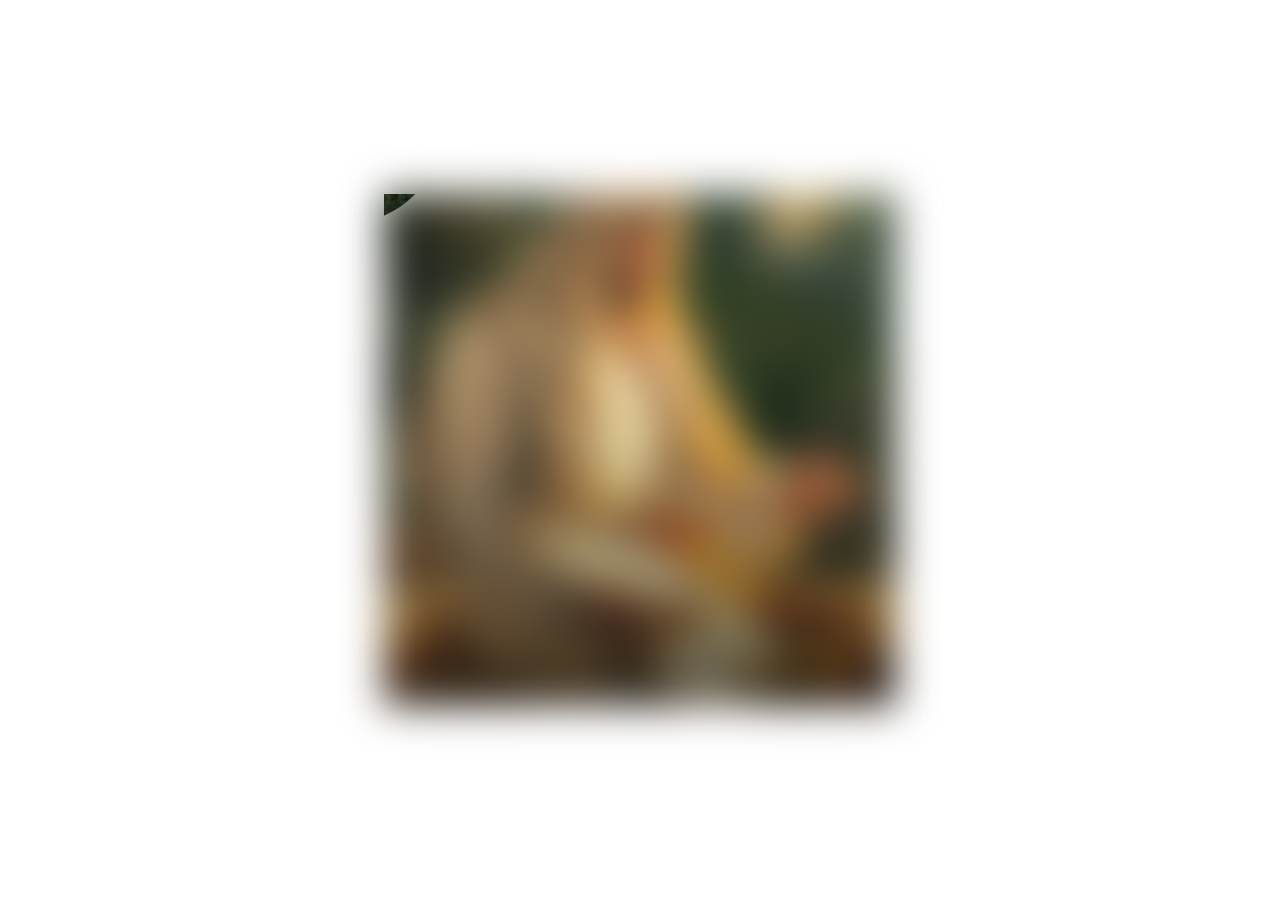
==== 7e289f1093a57d/index.html @ 920ca120 "Added sint surprise; cleaned up + housekeeping" ====
<!DOCTYPE html>
<html lang="en">
<head>
    <meta charset="UTF-8">
    <meta name="viewport" content="width=device-width, initial-scale=1.0">
    <title>Gewonnen!</title>
    <link rel="stylesheet" href="style.css">
</head>
<body>
    <div class="blurred"></div>
    <div class="overlay"></div>
    <div id="sharpen" class="sharp"></div>

    <script src="scripts.js"></script>
</body>
</html>
---- 7e289f1093a57d/style.css ----
html,body {
  height:100%;
  min-height:100%;
  padding:0;
  margin:0;
 }
 
 body {
  overflow:hidden;
 }
 
 .blurred {
  position:fixed;
  top:-40px;
  left:-40px;
  right:-40px;
  bottom:-40px;
  display:flex;
  justify-content:center;
  align-items:center;
  background-image:url("image.jpg");
  /* background-size:1512px 2016px; */
  background-position:center;
  background-repeat:no-repeat;
  filter:blur(20px);
 }
 
 .overlay {
  position:fixed;
  top:0;
  left:0;
  right:0;
  bottom:0;
  background:rgba(black,.6);
 }
 
 .sharp {
  position:absolute;
  height:200px;
  width:200px;
  border-radius:100%;
  margin:-100px 0 0 -100px;
  left: 344px; top: 124px;
  background-image:url("image.jpg");
  /* background-size:1512px 2016px; */
  background-position:center;
  background-repeat:no-repeat;

  background-attachment:fixed;
  box-shadow:inset 0 0 0 5px white, 0 0 20px rgba(black,.2);
 }
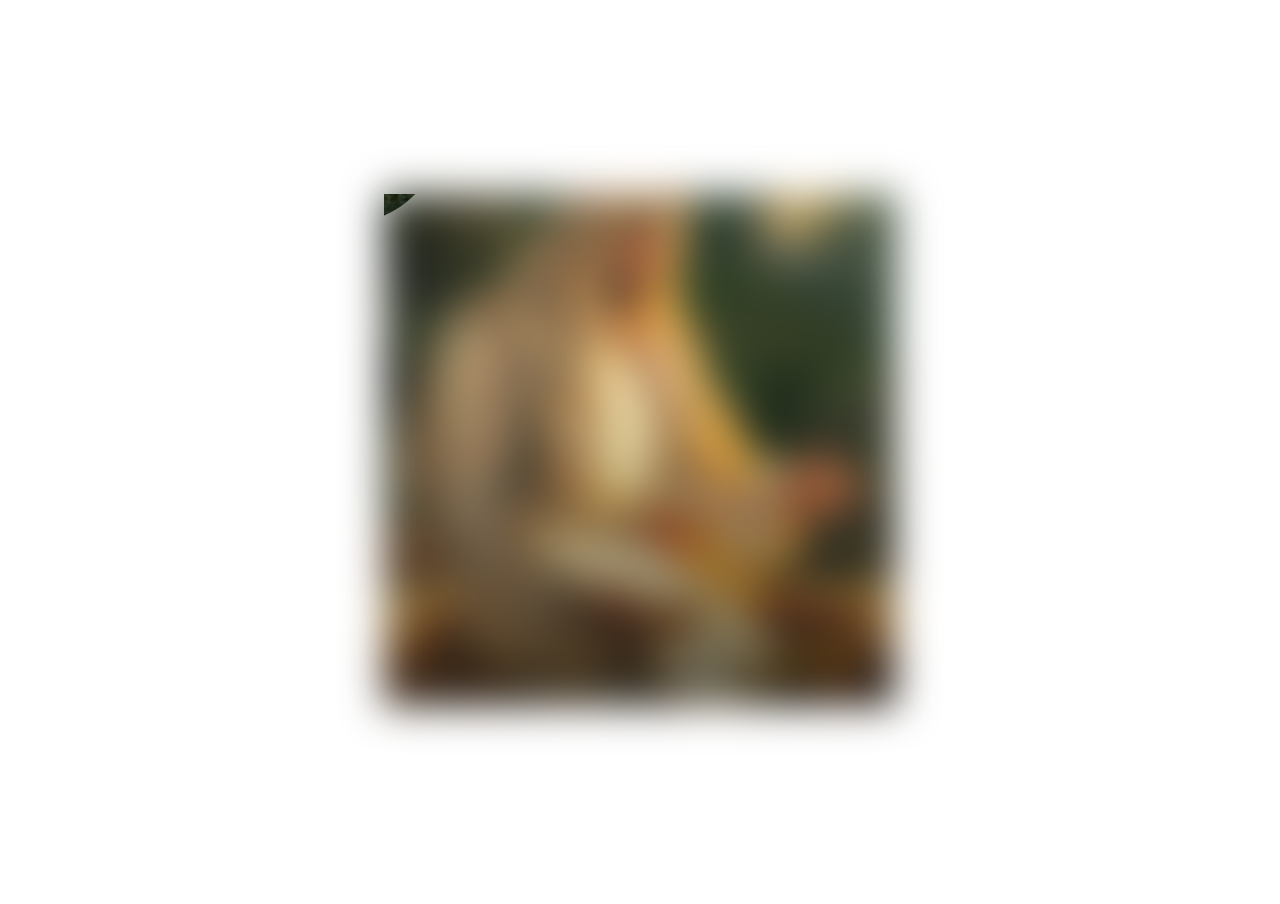
==== commit d1e075e4: "Added confetti!" ====
--- a/7e289f1093a57d/index.html
+++ b/7e289f1093a57d/index.html
@@ -10,6 +10,7 @@
     <div class="blurred"></div>
     <div class="overlay"></div>
     <div id="sharpen" class="sharp"></div>
+    <svg xmlns="http://www.w3.org/2000/svg"></svg>
 
     <script src="scripts.js"></script>
 </body>
--- a/7e289f1093a57d/style.css
+++ b/7e289f1093a57d/style.css
@@ -48,4 +48,37 @@
 
   background-attachment:fixed;
   box-shadow:inset 0 0 0 5px white, 0 0 20px rgba(black,.2);
- }+ }
+
+ svg {
+	width: 100%;
+	height: 100%;
+	max-width: 64rem;
+	max-height: 64rem;
+}
+
+circle {
+	opacity: 0;
+	animation: dash var(--duration) var(--delay) linear var(--direction) infinite
+		forwards;
+}
+
+@keyframes dash {
+	10% {
+		opacity: 1;
+	}
+	20% {
+		opacity: 1;
+	}
+	30% {
+		opacity: 0;
+	}
+	50% {
+		opacity: 0;
+		stroke-dashoffset: 0;
+	}
+	100% {
+		opacity: 0;
+		stroke-dashoffset: 0;
+	}
+}
